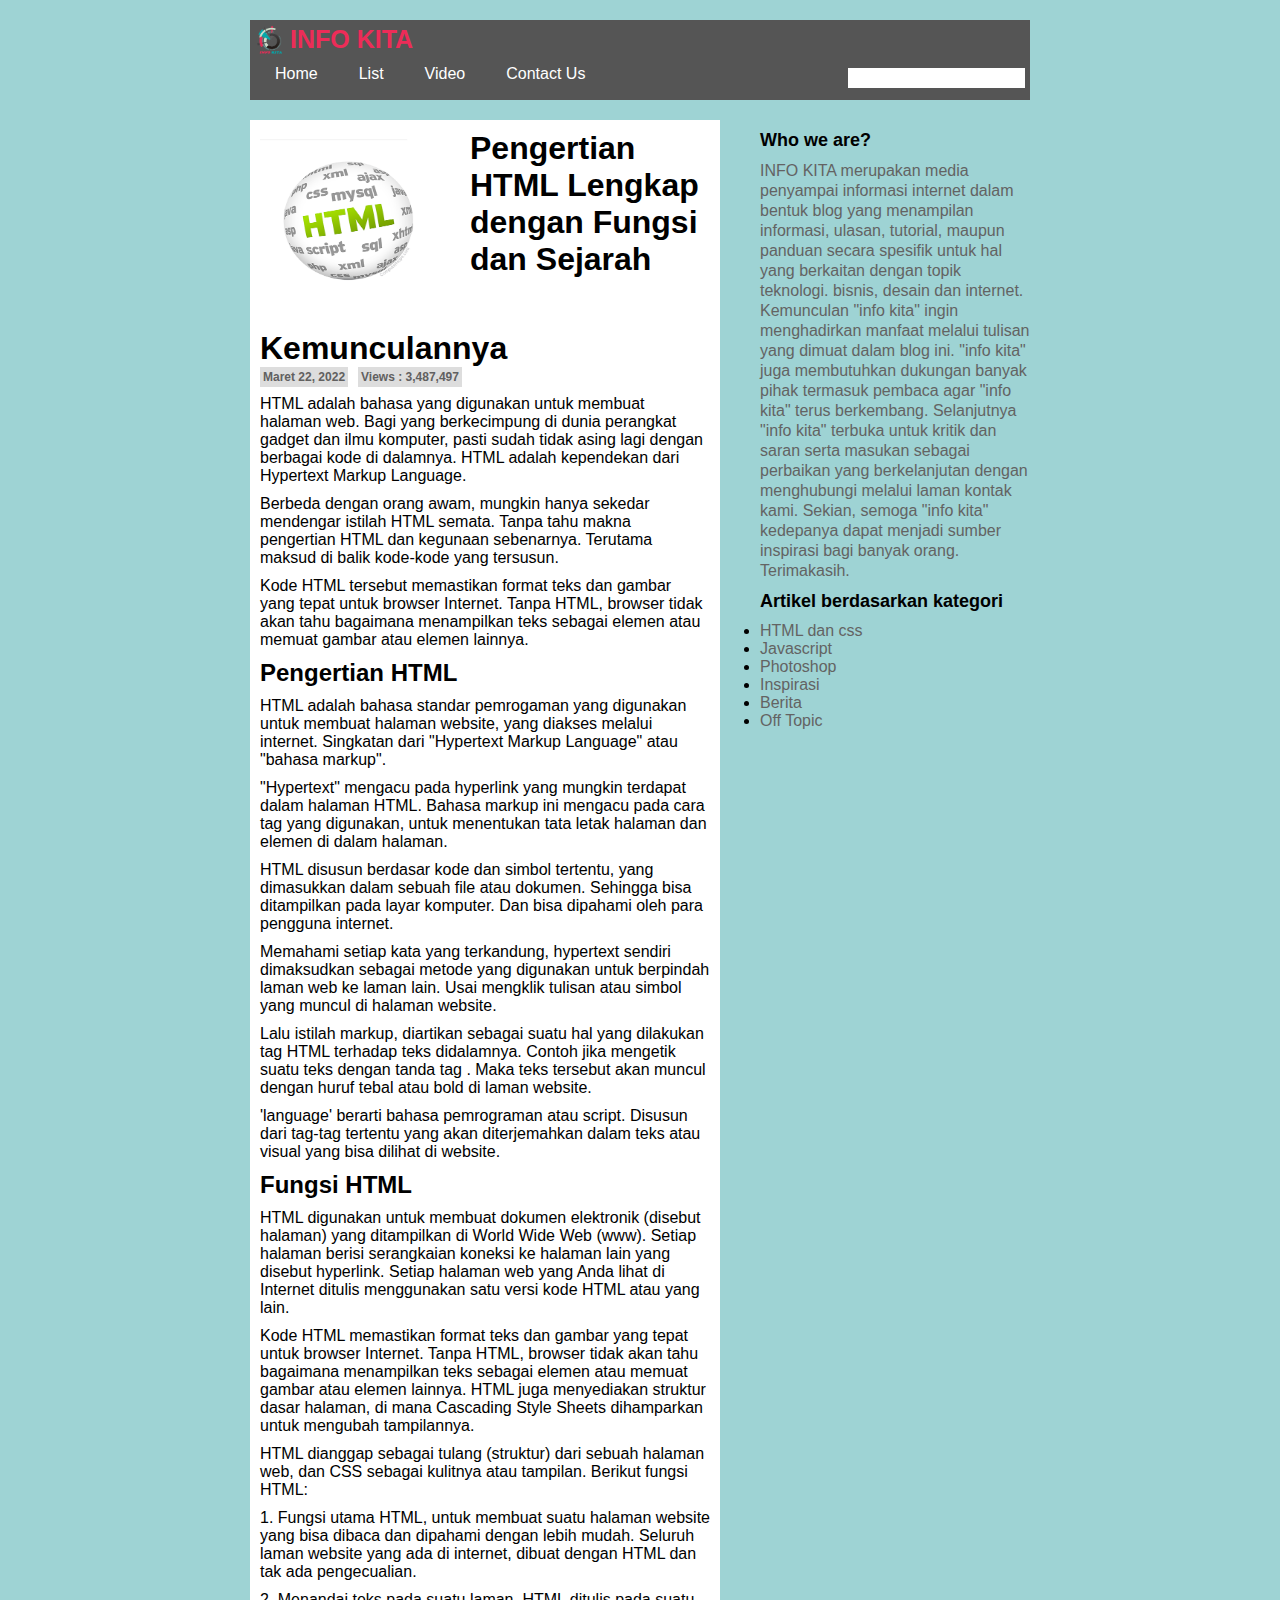
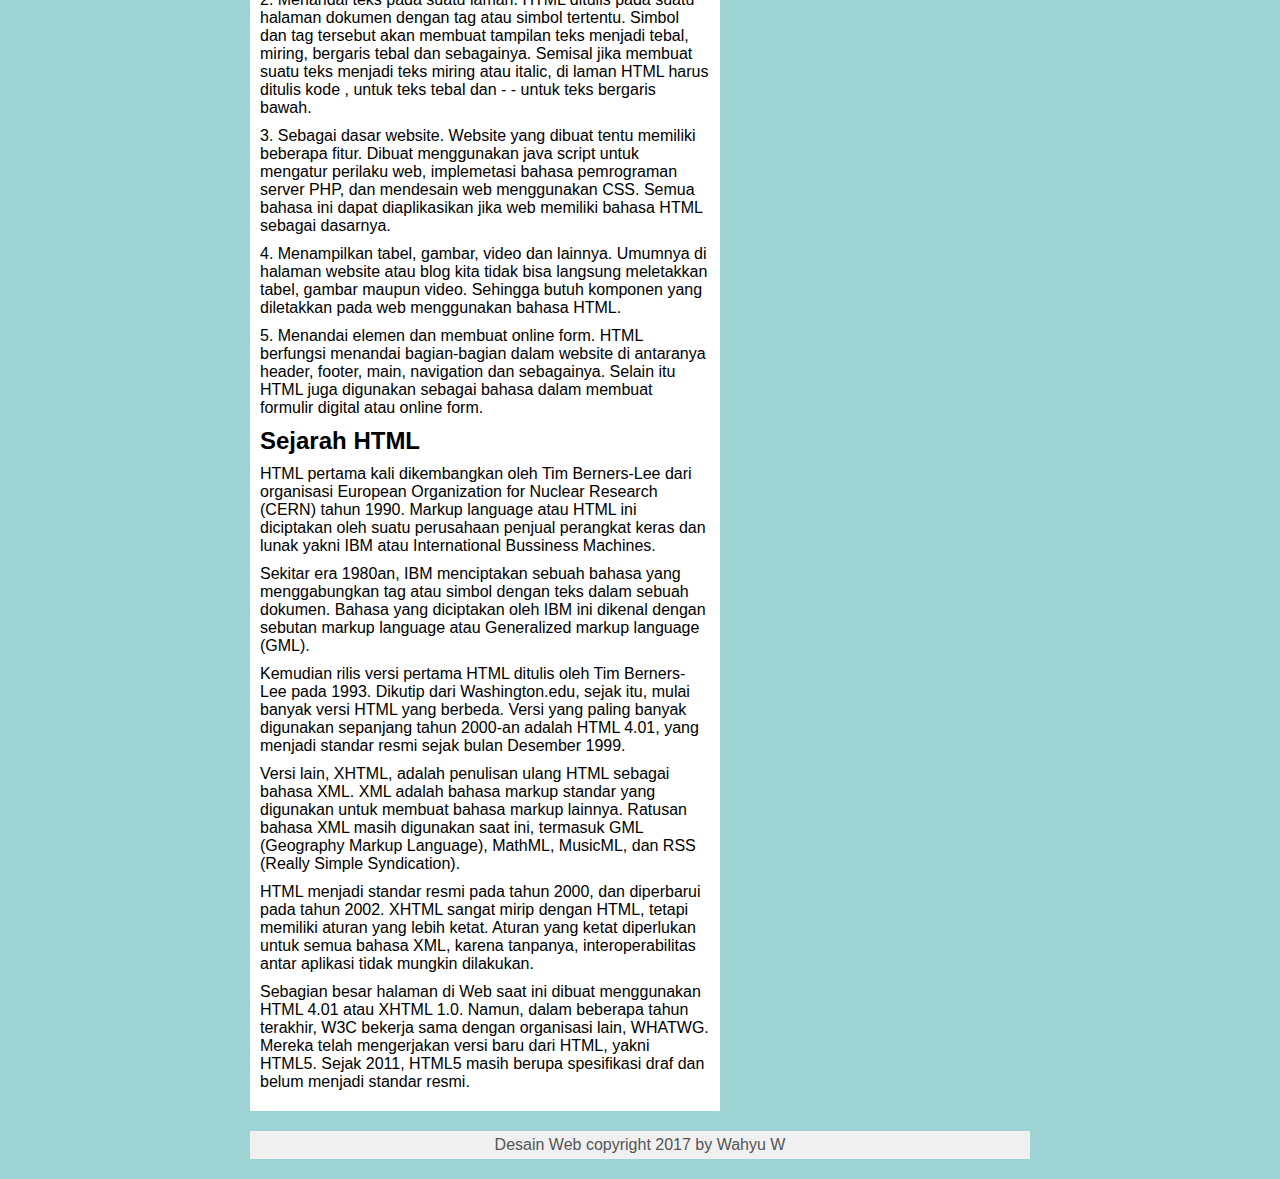
==== tugas1_markus ari widyatmoko_12211877/artikel.html @ 455ab7d0 "Add files via upload" ====
<!DOCTYPE html>
<html lang="en">
<head>
	<meta charset="utf-8">
	<title>Latihan Markup</title>
	<link rel="stylesheet" href="style.css" />
</head>
<body>
<div id="wrapper">
	<header>
		<figure>
			<img src="logo.png" alt="INFO KITA" />
			<h1>info kita</h1>
		</figure>
			<nav>
			<ul id="menu-utama">
				<li><a href="index.html">Home</a></li>
				<li><a href="list.html">List</a></li>
				<li><a target="_blank" href="https://www.youtube.com">Video</a></li>
				<li><a href="contact.html">Contact Us</a></li>
			</ul>
			</nav>
		<form>
			<input type="text" name="search" />
		</form>
	</header><!-- Penutup div "header" -->
	<div id="daftar-artikel">
		<article>
			<img src="html.png" alt="Gambar Artikel" />
			<h1> Pengertian HTML Lengkap dengan Fungsi dan Sejarah Kemunculannya </h1>
			<b>Maret 22, 2022</b><b>Views : 3,487,497</b>
			<p>HTML adalah bahasa yang digunakan untuk membuat halaman web. Bagi yang berkecimpung di dunia perangkat gadget dan ilmu komputer, pasti sudah tidak asing lagi dengan berbagai kode di dalamnya. HTML adalah kependekan dari Hypertext Markup Language.</p>
			<p>Berbeda dengan orang awam, mungkin hanya sekedar mendengar istilah HTML semata. Tanpa tahu makna pengertian HTML dan kegunaan sebenarnya. Terutama maksud di balik kode-kode yang tersusun.</p>
			<p>Kode HTML tersebut memastikan format teks dan gambar yang tepat untuk browser Internet. Tanpa HTML, browser tidak akan tahu bagaimana menampilkan teks sebagai elemen atau memuat gambar atau elemen lainnya.</p>
			<h2>Pengertian HTML</h2>
			<p>HTML adalah bahasa standar pemrogaman yang digunakan untuk membuat halaman website, yang diakses melalui internet. Singkatan dari "Hypertext Markup Language" atau "bahasa markup".</p>
			<p>"Hypertext" mengacu pada hyperlink yang mungkin terdapat dalam halaman HTML. Bahasa markup ini mengacu pada cara tag yang digunakan, untuk menentukan tata letak halaman dan elemen di dalam halaman.</p>
			<p>HTML disusun berdasar kode dan simbol tertentu, yang dimasukkan dalam sebuah file atau dokumen. Sehingga bisa ditampilkan pada layar komputer. Dan bisa dipahami oleh para pengguna internet.</p>
			<p>Memahami setiap kata yang terkandung, hypertext sendiri dimaksudkan sebagai metode yang digunakan untuk berpindah laman web ke laman lain. Usai mengklik tulisan atau simbol yang muncul di halaman website.</p>
			<p>Lalu istilah markup, diartikan sebagai suatu hal yang dilakukan tag HTML terhadap teks didalamnya. Contoh jika mengetik suatu teks dengan tanda tag  . Maka teks tersebut akan muncul dengan huruf tebal atau bold di laman website.</p>
			<p>'language' berarti bahasa pemrograman atau script. Disusun dari tag-tag tertentu yang akan diterjemahkan dalam teks atau visual yang bisa dilihat di website.</p>
			<h2>Fungsi HTML</h2>
			<p>HTML digunakan untuk membuat dokumen elektronik (disebut halaman) yang ditampilkan di World Wide Web (www). Setiap halaman berisi serangkaian koneksi ke halaman lain yang disebut hyperlink. Setiap halaman web yang Anda lihat di Internet ditulis menggunakan satu versi kode HTML atau yang lain.</p>
			<p>Kode HTML memastikan format teks dan gambar yang tepat untuk browser Internet. Tanpa HTML, browser tidak akan tahu bagaimana menampilkan teks sebagai elemen atau memuat gambar atau elemen lainnya. HTML juga menyediakan struktur dasar halaman, di mana Cascading Style Sheets dihamparkan untuk mengubah tampilannya.</p>
			<p>HTML dianggap sebagai tulang (struktur) dari sebuah halaman web, dan CSS sebagai kulitnya atau tampilan. Berikut fungsi HTML:</p>
			<p>1. Fungsi utama HTML, untuk membuat suatu halaman website yang bisa dibaca dan dipahami dengan lebih mudah. Seluruh laman website yang ada di internet, dibuat dengan HTML dan tak ada pengecualian.</p>
			<p>2. Menandai teks pada suatu laman. HTML ditulis pada suatu halaman dokumen dengan tag atau simbol tertentu. Simbol dan tag tersebut akan membuat tampilan teks menjadi tebal, miring, bergaris tebal dan sebagainya. Semisal jika membuat suatu teks menjadi teks miring atau italic, di laman HTML harus ditulis kode    ,   untuk teks tebal dan - - untuk teks bergaris bawah.</p>
			<p>3. Sebagai dasar website. Website yang dibuat tentu memiliki beberapa fitur. Dibuat menggunakan java script untuk mengatur perilaku web, implemetasi bahasa pemrograman server PHP, dan mendesain web menggunakan CSS. Semua bahasa ini dapat diaplikasikan jika web memiliki bahasa HTML sebagai dasarnya.</p>
			<p>4. Menampilkan tabel, gambar, video dan lainnya. Umumnya di halaman website atau blog kita tidak bisa langsung meletakkan tabel, gambar maupun video. Sehingga butuh komponen yang diletakkan pada web menggunakan bahasa HTML.</p>
			<p>5. Menandai elemen dan membuat online form. HTML berfungsi menandai bagian-bagian dalam website di antaranya header, footer, main, navigation dan sebagainya. Selain itu HTML juga digunakan sebagai bahasa dalam membuat formulir digital atau online form.</p>
			<h2>Sejarah HTML</h2>
			<p>HTML pertama kali dikembangkan oleh Tim Berners-Lee dari organisasi European Organization for Nuclear Research (CERN) tahun 1990. Markup language atau HTML ini diciptakan oleh suatu perusahaan penjual perangkat keras dan lunak yakni IBM atau International Bussiness Machines.</p>
			<p>Sekitar era 1980an, IBM menciptakan sebuah bahasa yang menggabungkan tag atau simbol dengan teks dalam sebuah dokumen. Bahasa yang diciptakan oleh IBM ini dikenal dengan sebutan markup language atau Generalized markup language (GML).</p>
			<p>Kemudian rilis versi pertama HTML ditulis oleh Tim Berners-Lee pada 1993. Dikutip dari Washington.edu, sejak itu, mulai banyak versi HTML yang berbeda. Versi yang paling banyak digunakan sepanjang tahun 2000-an adalah HTML 4.01, yang menjadi standar resmi sejak bulan Desember 1999.</p>
			<p>Versi lain, XHTML, adalah penulisan ulang HTML sebagai bahasa XML. XML adalah bahasa markup standar yang digunakan untuk membuat bahasa markup lainnya. Ratusan bahasa XML masih digunakan saat ini, termasuk GML (Geography Markup Language), MathML, MusicML, dan RSS (Really Simple Syndication).</p>
			<p>HTML menjadi standar resmi pada tahun 2000, dan diperbarui pada tahun 2002. XHTML sangat mirip dengan HTML, tetapi memiliki aturan yang lebih ketat. Aturan yang ketat diperlukan untuk semua bahasa XML, karena tanpanya, interoperabilitas antar aplikasi tidak mungkin dilakukan.</p>
			<p>Sebagian besar halaman di Web saat ini dibuat menggunakan HTML 4.01 atau XHTML 1.0. Namun, dalam beberapa tahun terakhir, W3C bekerja sama dengan organisasi lain, WHATWG. Mereka telah mengerjakan versi baru dari HTML, yakni HTML5. Sejak 2011, HTML5 masih berupa spesifikasi draf dan belum menjadi standar resmi.</p>
		</article><!-- Penutup div "artikel" -->
	</div><!-- Penutup div "daftar-artikel" -->
	<aside>
		<h2>Who we are?</h2>
		<p>INFO KITA merupakan media penyampai informasi internet dalam bentuk blog yang menampilan informasi, ulasan, tutorial, maupun panduan secara spesifik untuk hal yang berkaitan dengan topik teknologi. bisnis, desain dan internet. Kemunculan "info kita" ingin menghadirkan manfaat melalui tulisan yang dimuat dalam blog ini. "info kita" juga membutuhkan dukungan banyak pihak termasuk pembaca agar "info kita" terus berkembang. Selanjutnya "info kita" terbuka untuk kritik dan saran serta masukan sebagai perbaikan yang berkelanjutan dengan menghubungi melalui laman kontak kami. Sekian, semoga "info kita" kedepanya dapat menjadi sumber inspirasi bagi banyak orang. Terimakasih.</p>
		<h2>Artikel berdasarkan kategori</h2>
 		<ul>
			<li><a href="">HTML dan css</a></li>
			<li><a href="">Javascript</a></li>
			<li><a href="">Photoshop</a></li>
			<li><a href="">Inspirasi</a></li>
			<li><a href="">Berita</a></li>
			<li><a href="">Off Topic</a></li>
		</ul>
	</aside><!-- Penutup div "sidebar" -->
	<footer>
		<p>Desain Web copyright 2017 by Wahyu W</p>
	</footer>
</div><!-- Penutup div "wrapper" -->
</body>
</html>
---- tugas1_markus ari widyatmoko_12211877/style.css ----
*{
	margin:0;
	padding:0;
	font-family:calibri, segoe ui, arial, tahoma, sans-serif;
}

body{
	background-color:#9ed3d4;
	background-image: ;
	background-repeat: no-repeat;
	background-position: center;
}

#wrapper{
	width : 780px;
	margin: 0 auto;
	overflow: hidden;
}

header{
	background: #555;
	height : 70px;
	width: 100%;
	padding:5px;
	margin: 20px 0;
	overflow: hidden;
}

header img { 
	width: 30px;
	height:30px;
	float: left;
	padding-right:5px;
}

header h1 {
	color:#ed2c58;
	text-transform:uppercase;
	font-size: 25px;
}

#menu-utama{
	margin-top: 3px;
	list-style:none;
}

#menu-utama li{
	float:left;
	padding:8px 20px;
	border-right:1px solid #555555;
}

#menu-utama li a{
	color: #ffffff;
	text-decoration: none;
}

header form{
	float:right;
	margin-top:7px;
	margin-right: 10px;
}

header form input{
	border:none;
	height:20px;
}

#daftar-artikel{
	width: 470px;
	float:left;
}
#daftar-artikel h3{
	margin-left: 140px;
	margin-bottom: 20px;
	font-size: 40px;
}

article{
	background: #ffffff;
	padding:10px;
	margin-bottom: 20px;
	overflow:hidden;
}

article img {
	float:left;
	margin-right:10px;
	width:200px;
	height:200px;
}

article b{
	color: #616060;
	background: #DDDDDD;
	padding:3px;
	font-size:12px;
	font-weight:bold;
	margin-right:10px;
}

article p{
	margin:10px 0;
}

article a{
	display:block;
	text-align:right;
	color: #636363;
}

article h1 a{
	text-decoration: none;
	text-align: center;
}

aside{
	width:270px;
	float: right;
}

aside h2{
	font-size:18px;
	margin:10px 0;
}

aside p{
	line-height:20px;
	color: #636363;
}

aside ul li a{
	color:#636363;
	text-decoration:none;
}

footer{
	clear:both;
	margin:20px 0;
	text-align: center;
	background-color: #f0f0f0;
	padding:5px;
	color:#555555;
}

legend{
	text-align: center;
	font-size: 30px;
}

form{
	font-size: 20px;
}

form label{
	display: block;
	
}

form p{
	padding-left: 120px;	
}

form p input{
	width: 80%;
	padding: 10px;
	font-size: 20px;
	margin-bottom: 10px;
	margin-top: 10px;
}

form p textarea{
	width: 80%;
	padding: 10px;
	font-size: 20px;
	margin-bottom: 10px;
	margin-top: 10px;
}
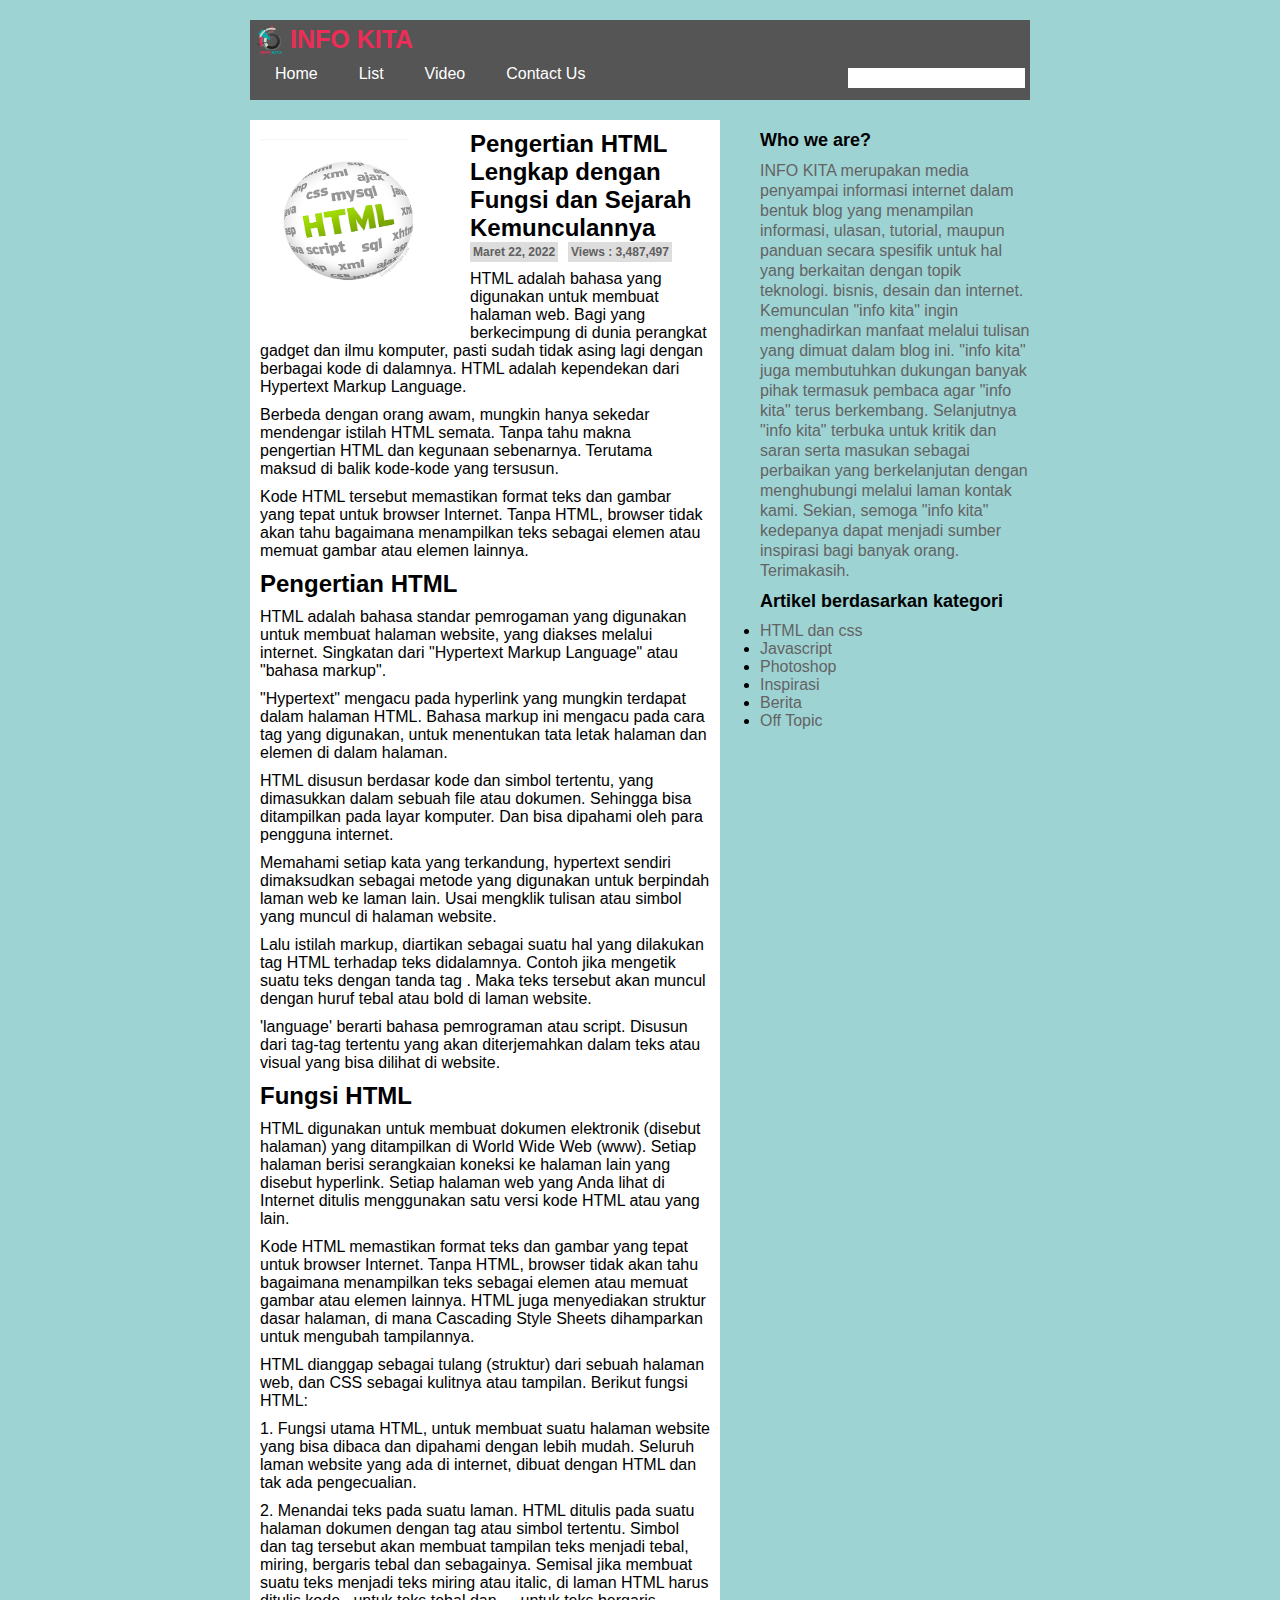
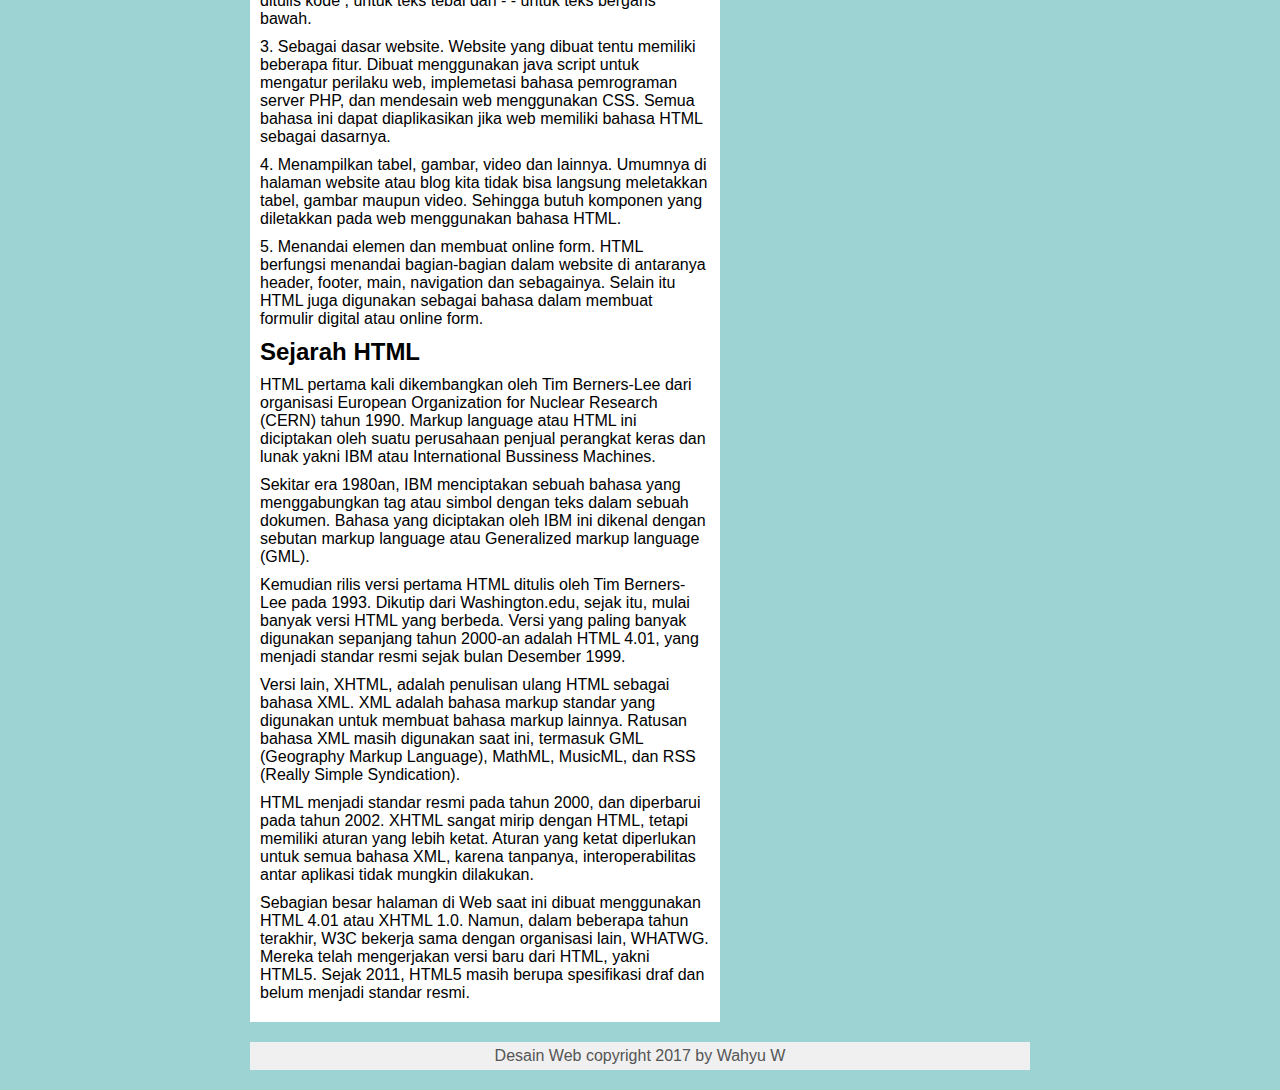
==== commit 936c47b3: "Update artikel.html" ====
--- a/tugas1_markus ari widyatmoko_12211877/artikel.html
+++ b/tugas1_markus ari widyatmoko_12211877/artikel.html
@@ -1,5 +1,5 @@
 <!DOCTYPE html>
-<html lang="en">
+<html lang="id">
 <head>
 	<meta charset="utf-8">
 	<title>Latihan Markup</title>
@@ -27,7 +27,7 @@
 	<div id="daftar-artikel">
 		<article>
 			<img src="html.png" alt="Gambar Artikel" />
-			<h1> Pengertian HTML Lengkap dengan Fungsi dan Sejarah Kemunculannya </h1>
+			<h2> Pengertian HTML Lengkap dengan Fungsi dan Sejarah Kemunculannya </h2>
 			<b>Maret 22, 2022</b><b>Views : 3,487,497</b>
 			<p>HTML adalah bahasa yang digunakan untuk membuat halaman web. Bagi yang berkecimpung di dunia perangkat gadget dan ilmu komputer, pasti sudah tidak asing lagi dengan berbagai kode di dalamnya. HTML adalah kependekan dari Hypertext Markup Language.</p>
 			<p>Berbeda dengan orang awam, mungkin hanya sekedar mendengar istilah HTML semata. Tanpa tahu makna pengertian HTML dan kegunaan sebenarnya. Terutama maksud di balik kode-kode yang tersusun.</p>
@@ -75,4 +75,4 @@
 	</footer>
 </div><!-- Penutup div "wrapper" -->
 </body>
-</html>+</html>
